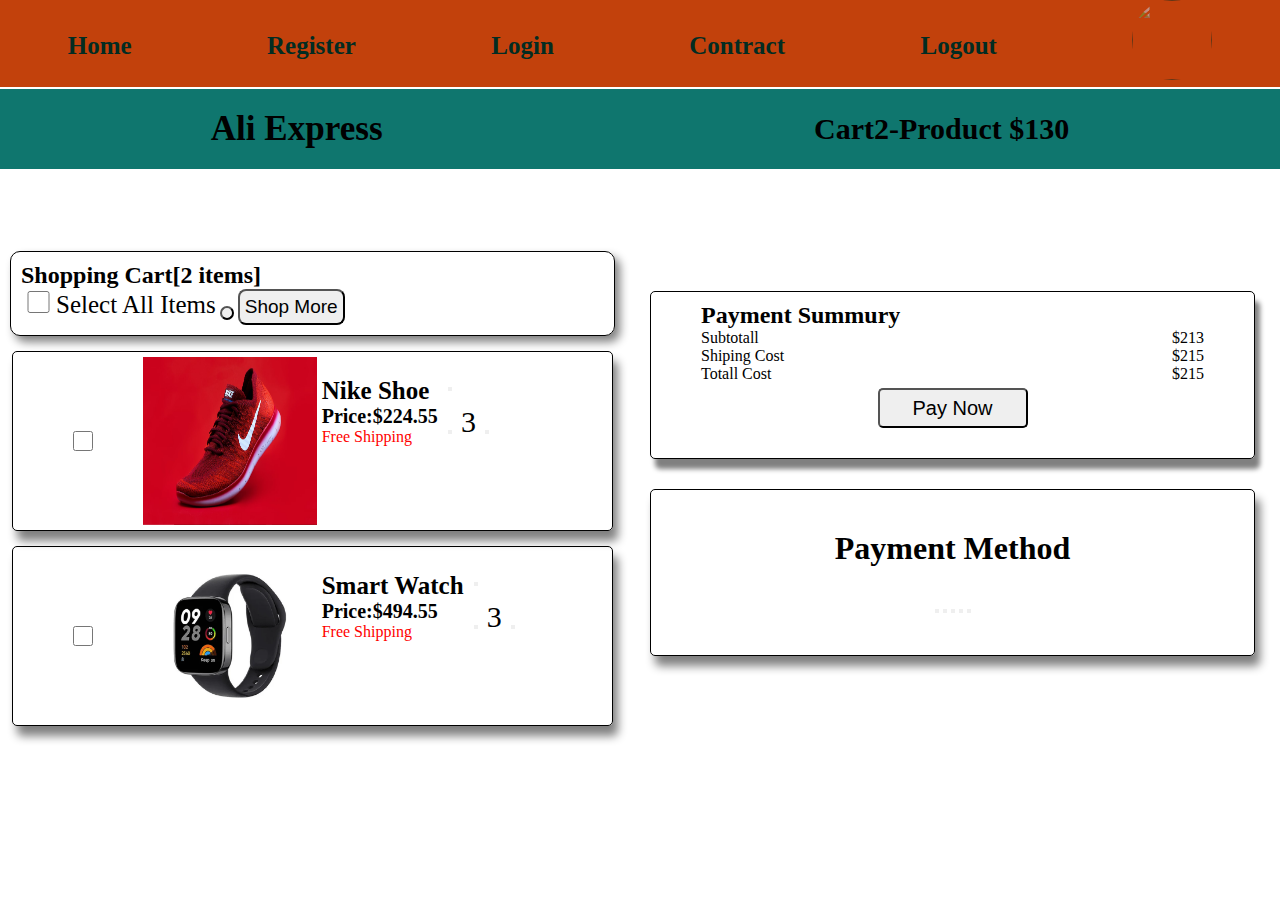
==== cart.html @ 5f502391 "first upload" ====
<!DOCTYPE html>
<html lang="en">

<head>
    <meta charset="UTF-8">
    <meta name="viewport" content="width=device-width, initial-scale=1.0">
    <link rel="stylesheet" href="https://cdnjs.cloudflare.com/ajax/libs/font-awesome/6.4.2/css/all.min.css" integrity="sha512-z3gLpd7yknf1YoNbCzqRKc4qyor8gaKU1qmn+CShxbuBusANI9QpRohGBreCFkKxLhei6S9CQXFEbbKuqLg0DA==" crossorigin="anonymous" referrerpolicy="no-referrer" />
    <link rel="stylesheet" href="cart.css">
    <link rel="stylesheet" href="style.css">
    <title>Cart Group</title>
    <link href="https://cdn.jsdelivr.net/npm/bootstrap@5.3.2/dist/css/bootstrap.min.css" rel="stylesheet" integrity="sha384-T3c6CoIi6uLrA9TneNEoa7RxnatzjcDSCmG1MXxSR1GAsXEV/Dwwykc2MPK8M2HN" crossorigin="anonymous">
    <link rel="stylesheet" href="https://cdnjs.cloudflare.com/ajax/libs/font-awesome/6.4.2/css/all.min.css" integrity="sha512-z3gLpd7yknf1YoNbCzqRKc4qyor8gaKU1qmn+CShxbuBusANI9QpRohGBreCFkKxLhei6S9CQXFEbbKuqLg0DA==" crossorigin="anonymous" referrerpolicy="no-referrer" />
</head>

<body>
    <nav>
        <ul class="upper-div flex-space-around">
          <li><a href="index.html">Home</a></li>
            <li><a href="register.html">Register</a></li>
            <li><a href="login.html">Login</a></li>
            <li><a href="contract.html">Contract</a></li>
            <li><a href="login.html">Logout</a></li>
            <li><a href=""><img class="nav-img" src="img/my-img.jpg" style="height:80px; width:80px"></a></li>
        </ul>
        <ul class="lower-div flex-space-around">
            <li>
                <h3>Ali Express</h3>
            </li>
            <li><i class="fa-solid fa-cart-shopping"></i>Cart2-Product $130</li>
        </ul>
    </nav>
    <!-------nav menu ends----------->
    <!---------cart item>>>>>>>>------>
    <div class="cart">
        <div class="cart-left">
            <div class="cart-left-heading">
                <h2>Shopping Cart[2 items]</h2>
                <div class="d-flex justify-content-between">
                    <label for="select">
                        <input type="checkbox">Select All Items</label>
                    <button><i class="fa-solid fa-trash"></i></button>
                    <button> Shop More</button>
                </div>
            </div>
            <!------card items 1 start -------->
            <div class="cart-items d-flex justify-content-between">
                <div class="check-area d-flex justify-content-center"><input type="checkbox"></div>
                <img src="img/shoe.jpg" alt="Shoe">
                <div class="cart-info">
                    <h2>Nike Shoe</h2>
                    <h3>Price:$224.55</h3>
                    <p class="cart-shiping" style="color: red">Free Shipping</p>
                </div>
                <div class="cart-item-action d-flex flex-column justify-content-center">
                    <button><i class="fa-solid fa-trash"></i></button>
                    <div class="btn-div d-flex justify-content-between">
                        <button><i class="fa-solid fa-plus"></i></button>
                        <span>3</span>
                        <button><i class="fa-solid fa-minus"></i></button>
                    </div>
                </div>
            </div>
            <!------card items end 1-------->
            <!------card items 2 start -------->
            <div class="cart-items d-flex justify-content-between">
                <div class="check-area d-flex justify-content-center"><input type="checkbox"></div>
                <img src="img/watch2.webp" alt="watch">
                <div class="cart-info">
                    <h2>Smart Watch</h2>
                    <h3>Price:$494.55</h3>
                    <p class="cart-shiping" style="color: red">Free Shipping</p>
                </div>
                <div class="cart-item-action d-flex flex-column justify-content-center">
                    <button class="trash"><i class="fa-solid fa-trash"></i></button>
                    <div class="btn-div d-flex justify-content-between">
                        <button><i class="fa-solid fa-plus"></i></button>
                        <span>3</span>
                        <button><i class="fa-solid fa-minus"></i></button>
                    </div>
                </div>
            </div>
            <!------card items end -------->
        </div>
        <!-----payment section cart----------->
        <div class="cart-right">
            <div class="payment">
                <h2>Payment Summury</h2>
                <div class="payment-info ">
                    <div class="paylist">
                        <p>Subtotall</p>
                        <p>$213</p>
                    </div>
                    <div class="paylist ">
                        <p>Shiping Cost</p>
                        <p>$215</p>
                    </div>
                    <div class="paylist">
                        <p>Totall Cost</p>
                        <p>$215</p>
                    </div>
                    <div class="pay-btn-area">
                        <button class="btn-pay">Pay Now</button>
                    </div>
                </div>
            </div>
            <div class="payment-method">
                <h1>Payment Method</h1>
                <div>
                    <button><i class="fa-brands fa-cc-visa"></i></button>
                    <button><i class="fa-brands fa-cc-visa"></i></button>
                    <button><i class="fa-brands fa-cc-visa"></i></button>
                    <button><i class="fa-brands fa-cc-visa"></i></button>
                    <button><i class="fa-brands fa-cc-visa"></i></button>
                </div>
            </div>
        </div>
</body>
---- cart.css ----
.cart{
	display: flex;
	flex-direction: row;
	flex-wrap: wrap;
}

.cart-left{

  flex: 1;
  margin: 80px 10px;

}

.cart-left .cart-left-heading{
	border: 1px solid ;
	box-shadow: 5px 6px 10px gray;
	border-radius: 10px;
	padding: 10px;
	margin: 10px px;

}



.cart-left .cart-items{
margin: 15px 2px; 
 border:1px solid;
 box-shadow: 5px 10px 10px gray;
 border-radius: 5px;
 height:20vh;
 display: flex;
 flex-direction: row;
 padding: 5px 10px;


}
.cart-info{
	margin: 20px 00px 0 0;
	 text-align: left;

}


.cart-left .cart-items img{
margin: 0 5px 0 00px;
width: 30%;
height: 100%;
}

.cart-left .cart-items h2{
  font-size: 25px;
  font-weight:  bolder;
}

.cart-left .cart-left-heading input{
	width: 35px;
	height: 22px;
}
.cart-left .cart-items input[type="checkbox"]{
 
 width: 20px;
 height: 20px;
 

}

/*media query****************/


@media (max-width: 800px)
 {


.cart-left .cart-items .check-area{
 
position:relative;
right: 30px;
 

}





.cart-left .cart-items img{
margin: 0 5px 0 -50px;
width: 30%;
height: 100%;
}

}

@media (max-width: 1200px)
 {


.cart-left .cart-items img{
margin: 0 5px 0 -70px;
width: 30%;
height: 100%;
}
 
.cart-left .cart-items .check-area{
 
position:relative;
right: 40px;
 

} 

}




.cart-left .cart-items .check-area{
 display: flex;
 align-items: center;
 justify-content: center;
 flex-direction: row;
 margin: 50px;


 
}
.cart-left .cart-left-heading label{
	font-size: 25px;
}
.cart-left .cart-left-heading
button{
	font-size: 19px;
	padding: 5px;
	border-radius: 8px;

}

.cart-left .cart-item-action{
	font-size: 25px;
	margin: 10px;
}

.cart-left .cart-item-action span{
	font-size: 30px;
	margin: 3px;
}


.cart-left .cart-items h3{
  font-size: 20px;

}
.cart-left .btn-div{
	margin: 10px 00px 0 0;

}

.cart-item-action{
	margin: 0 20px 0 0;
}


.cart-right{
	flex: 1;
	margin: 120px 25px;


}

.payment{
	border: 1px solid;
	padding: 10px 50px;
	box-shadow: 5px 10px 5px gray;
	border-radius: 5px;
}
  
 .payment-info{
 
  }
.cart-right .paylist{
	display: flex;
	flex-direction: row;
	justify-content: space-between;
}
.pay-btn-area{
	text-align: center;

}
.btn-pay{
	font-size: 20px;
	width: 150px;
	height: 40px;
	border-radius: 5px;
	margin: 5px 0 20px 0;
}
.payment-method button i{
	font-size:40px ;

	
}

.payment-method h1{
	
	margin: 0 0 30px 0;
}



.payment-method{
	margin: 30px 0px;
	padding: 40px 0;
	border-radius: 5px;
border: 1px solid;
box-shadow: 5px 10px 10px gray;
display: flex;
align-items: center;
justify-content: center;
flex-direction: column;

}
---- style.css ----
:root {

    --primary-color: ;
    --secondary-color: ;

}

* {

    text-decoration: none;
    list-style-type: none;
    padding: 0;
    margin: 0;
    box-sizing: border-box;
    outline: none;

}

nav {
    /*position: sticky;*/
    top: 0;
    left: 0;
    z-index: 1;
}

nav ul a {
    font-weight: bolder;
    font-size: 25px;
    color: #022c22;
    text-decoration: none;
}

nav ul a:hover {
    color: #cffafe;
    font-weight: bolder;
} 
nav .nav-img{
	

}

.upper-div {
    min-height: 70px;
    background-color:#c2410c;
    font-size: 30px;
    margin-bottom: 2px;

}


.upper-div li {
    display: block;

}



.upper-div img {
	
    border-radius: 90px;
    opacity: 0.5;
    transition: 0.5s;
}

.upper-div img:hover {
    opacity: 1;
}


.flex-space-around {
    display: flex;
    flex-direction: row;
    justify-content: space-around;
    align-items: center;

}

.flex-center {
    display: flex;
    flex-direction: row;
    justify-content: center;
    align-items: center;
}

.lower-div {
    min-height: 80px;
    font-size: 30px;
    margin-bottom: 2px;
    background-color: #0f766e;
    font-weight: bolder;


}

.lower-div i {
    padding-right: 10px;
    padding-top: 0px;

}


/********Media query start****************/

@media (max-width: 800px) {

    .upper-div,
    .lower-div {
        display: flex;
        flex-direction: column;
        gap: 0em;
        padding: 10px 0px;
        font-size: 50px;
        font-weight: bolder;
    }

    .lower-div {
        display: flex;
        flex-direction: column;
        gap: 0em;
        padding: 10px 0px;
        font-size: 30px;
        font-weight: bolder;
    }




    .flex-space-around {
        flex-direction: column;
        gap: 1rem;

    }





    main {
        flex-direction: column;
    }

    .products {

        display: flex;
        flex-direction: column;

    }

    .main-content .actions_search{
    	margin: 10px;
    }

    footer .btn-area{
    	
    }

    footer{
    	display: flex;
    	justify-content: center;
    	align-items: center;
    }
    


}


/********media query end****************/


header {

    background: url('img/ShoppingBanner.jpg') no-repeat center;
    background-size: cover;
    width: 100%;
    background-attachment: ;
    height: 90vh;
    padding: 4rem 0;

}

.banner {

    height: 100%;
    width: 100%;
    flex-direction: column;



}

.banner .ad-text {
    height: 48vh;
    width: 100%;
    padding: 1rem;
    font-size: 3rem;
    color: #ef4444;
    border-radius: 20px;

}



.banner .feature-container {


    width: 100%;



}

.banner .feature {

    width: 150px;
    height: 220px;
    border: 0px solid white;
    background-color: #ea580c;
    flex-direction: column;
    gap: 1rem;
    color: white;
    padding: 2rem;
    border-radius: 20px;

}
.banner .feature:hover{

  box-shadow: 5px 10px 10px yellow;
   width: 152px;
    height: 222px;
    background-color:#fde047;

}


.banner .feature-container h3,
.feature-container i {

    font-size: 1.8rem;

}



/*sidebar-----------------------------------*/

main {

    display: flex;
    padding: 40px 0rem;
    margin: 5px 0;
    min-height: 80vh;


}

main .sidebar {

    flex: 1;
    display: flex;
    flex-direction: column;
    justify-content: center;
    gap: 1rem;
    align-self: flex-start;
    padding: 10px 20px;


}

.sidebar-head {
    font-size: 28px;

    padding: 0 0 5px;

}

.main-content {
    flex: 3;
    margin: 0px;
}

main .sidebar label {
    font-size: 10px;

}

main .sidebar ul {
    font-size: 40px;
}


main .sidebar input {
    background-color: red;
    height: 20px;
    width: 20px;
    margin: 0 20px;

}

main .sidebar label {
    font-size: 20px;

}

/*****main content start********/


.main-content {
    display: flex;
    flex-direction: column;
    position: relative;

}

.actions {
    display: flex;
    flex-direction: row;
    flex-wrap: wrap;
    justify-content: space-around;
    align-items: center;




}


.actions_sort select {

    width: 300px;
    height: 35px;
    font-size: 20px;
    padding: 0 15px;
    border: 1px solid black;
    border-radius: 10px;

}

.actions_sort option {

    font-size: 20px;

}

.actions_search {
    position: relative;
}

.btn-search {
    position: absolute;
    right: 0px;


}

.actions_search .search-input {

    width: 300px;
    padding-left: 10px;
    height: 40px;
    font-size: 25px;
    margin: 0;
    position: relative;
    border-radius: 10px;


}

.actions_search i {

    font-size: 35px;
    border-radius: 20px;

}

/**********product section*****************/



.products {
    margin: 20px 2px;
    padding: 20px 2px;
    display: flex;
    flex-direction: row;
    flex-wrap: wrap;
    justify-content:center ;
    gap: 10rem;



}

.product {
    border: 0px solid;
    box-shadow: 10px 10px 10px;
    width: 300px;
    align-items: center;
    border-radius: 20px;

}

.product:hover{
    border: 0px solid;
    box-shadow: 10px 10px 20px;
    width: 300px;
    align-items: center;
    border-radius: 20px;

}


.product-info {
    font-size: 15px;

}

.product-tittle {
    font-weight: bold;
    font-size: 25px;
}

.product-price {
    font-weight: bold;
    font-size: 30px;
}

.product img {
    width: 100%;
    height: 300px;
    padding: 10px;

}

.product-body {

    padding: 00px 10px;
    text-align: left;
}

.product-body .add-btn {

    text-align: center;
    font-size: 35px;
}

.product-rating {
    font-size: 20px;
}

.product-body .product-btn {

    height: 50px;
    width: 80%;
    font-size: 18px ;
    font-weight: bolder;
    border-radius: 5px;
    margin-bottom: 30px;


}

/***************pagination*****************/


.pagination-section{
	padding: 100px 200px ;
}



/******foooter*************/
footer {
    background-color: #0c4a6e;
    min-height: 10vh;
    border: 10px;
    font-size: 25px;

}

.footer-email{
    margin-left: 20px;
    margin-top: 10px;
    padding-top: 0px;
    height: 40px;
    width: 550px;
    cursor: pointer;
    border-radius: 5px;
}

.footer-email{
    padding: 2px 10px;
    font-size: 20px;
   


}


.btn-subscribe{
    font-size: 30px;
    padding: 10px;
    cursor: pointer;
    position: absolute;
    right: 370px;
    border-radius: 5px;
    background-color: #f43f5e;
    font-weight: bold;


}

.btn:hover {
    background-color: #ec4899;
    color: white;

}
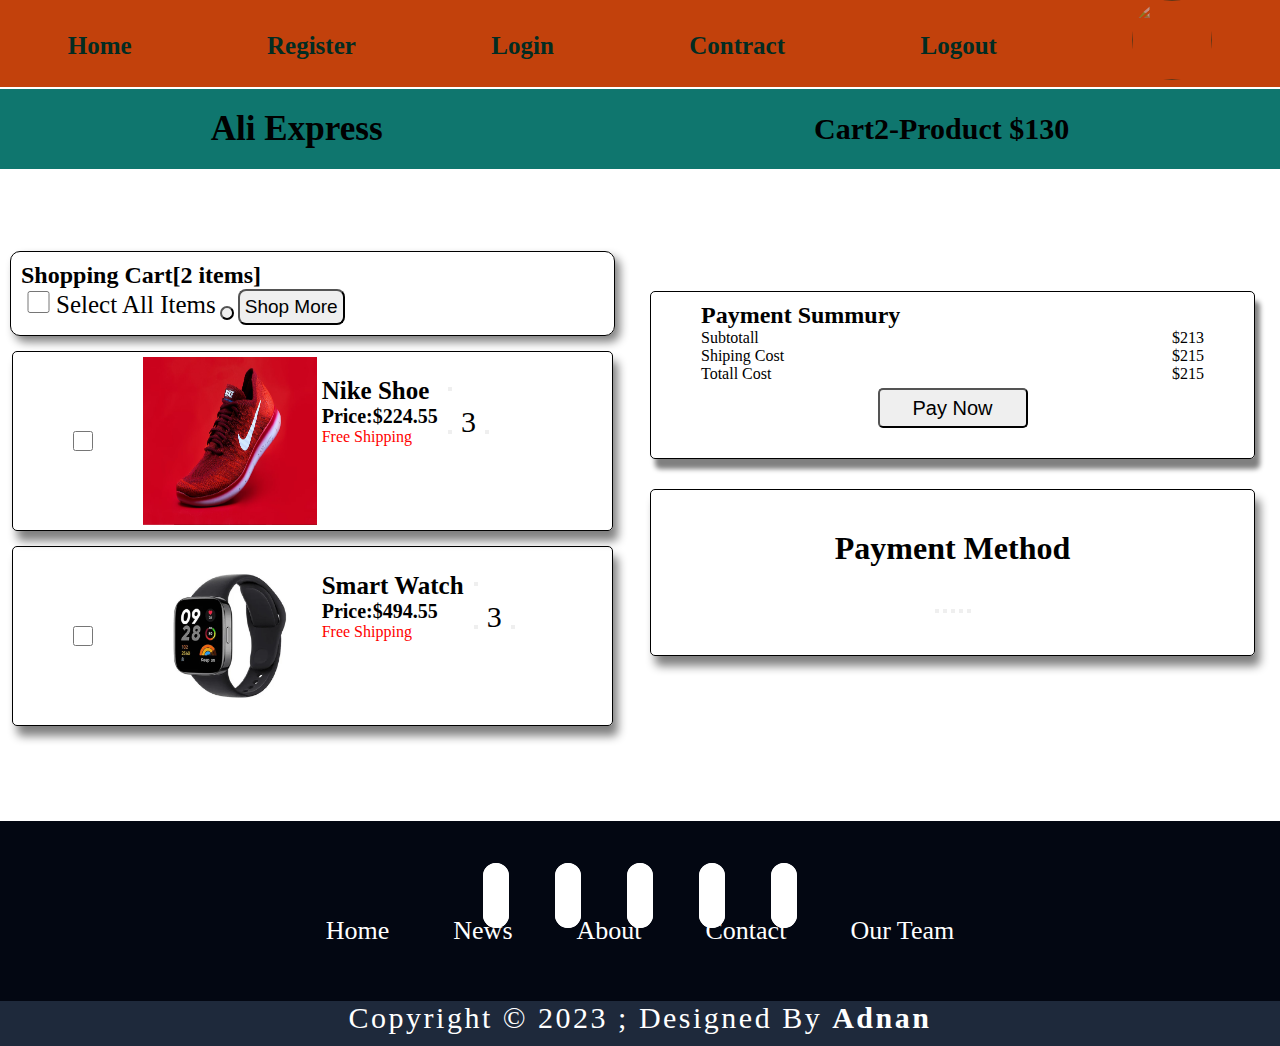
==== commit bb382dc9: "javascript added" ====
--- a/cart.html
+++ b/cart.html
@@ -13,12 +13,15 @@
 </head>
 
 <body>
-    <nav>
+    
+     <div id="menu-icon" class="hidden"><i class="fa-solid fa-bars"></i></div>
+
+    <nav id="menu"> 
         <ul class="upper-div flex-space-around">
-          <li><a href="index.html">Home</a></li>
+            <li><a href="index.html">Home</a></li>
             <li><a href="register.html">Register</a></li>
             <li><a href="login.html">Login</a></li>
-            <li><a href="contract.html">Contract</a></li>
+            <li><a href="cart.html">Contract</a></li>
             <li><a href="login.html">Logout</a></li>
             <li><a href=""><img class="nav-img" src="img/my-img.jpg" style="height:80px; width:80px"></a></li>
         </ul>
@@ -28,6 +31,7 @@
             </li>
             <li><i class="fa-solid fa-cart-shopping"></i>Cart2-Product $130</li>
         </ul>
+        
     </nav>
     <!-------nav menu ends----------->
     <!---------cart item>>>>>>>>------>
@@ -114,4 +118,37 @@
                 </div>
             </div>
         </div>
+
+
+        <!---------footer section------------->
+<footer class="footer">
+     <div class="upper-footer row-flex">
+        <a href=""><i class="fa-brands fa-facebook"></i></a>
+        <a href=""><i class="fa-brands fa-twitter"></i></a>
+        <a href=""><i class="fa-brands fa-square-google-plus"></i></a>
+        <a href=""><i class="fa-brands fa-instagram"></i></a>
+        <a href=""><i class="fa-brands fa-youtube"></i></a>
+
+     </div>
+
+     <div class="lower-footer">
+        <ul class="footer-list">
+            
+   <li><a href="">Home</a></li>
+   <li><a href="">News</a></li>
+   <li><a href="">About</a></li>
+   <li><a href="">Contact</a></li>
+   <li><a href="">Our Team</a></li>
+
+        </ul>
+
+     </div>
+
+    </footer>
+    <div class="bottom-text">
+    <p> Copyright &copy; 2023 ; Designed By <strong>Adnan</strong></p>
+  </div>
+<!------------footer section end------------->
+<script src="./script/index.js"></script>
+
 </body>--- a/style.css
+++ b/style.css
@@ -196,6 +196,7 @@
     font-size: 3rem;
     color: #ef4444;
     border-radius: 20px;
+    letter-spacing: 2.5px;
 
 }
 
@@ -470,48 +471,137 @@
 
 /******foooter*************/
 footer {
-    background-color: #0c4a6e;
-    min-height: 10vh;
+    background-color:#030712;
+    min-height: 20vh;
     border: 10px;
+    width: 100%;
+    display: flex;
+    flex-direction: column;
+    justify-content: center;
+    align-items: center;
+
+}
+
+.row-flex{
+  display: flex;
+  flex-direction:row;
+  justify-content: center;
+  align-items: center;
+  gap: 1rem;
+
+}
+
+.upper-footer i{
+ font-size: 35px;
+ margin: 15px 15px;
+ padding: 8px;
+ color: black;
+ border: 5px solid white;
+ border-radius: 60px;
+ background-color: white;
+
+}
+
+.footer-list{
+    display: flex;
+    gap: 4rem;
+
+}
+
+.footer-list a{
+    font-size: 26px;
+    text-decoration: none;
+    color: white;
+
+}
+.bottom-text{
+  
+    height: 5vh;
+    width: 100%;
+    background-color: #1e293b;
+}
+
+.bottom-text p{
+  
+color: white;
+text-align: center;
+font-size: 30px;
+font-weight: ;
+letter-spacing: 2.5px;
+}
+
+
+
+
+
+
+/******navbar collapse***********/
+
+#menu-icon{
+    display: none;
+}
+
+.hidden{
+    display: none;
+    text-align: center;
+    width: 100%;
+    font-size: 30px;
+    height: 5vh;
+    padding: 5px 0;
+    background-color: lightsalmon;
+}
+
+
+
+@media (max-width: 800px) {
+
+.hidden{
+    display: none;
+    text-align: center;
+    width: 100%;
+    font-size: 30px;
+    height: 5vh;
+    padding: 5px 0;
+    background-color: lightsalmon;
+}
+
+#menu-icon{
+    display: block;
+}
+
+
+
+.upper-footer i{
+ font-size: 25px;
+ margin: 30px 15px;
+ padding: 8px;
+ color: black;
+ border: 5px solid white;
+ border-radius: 60px;
+ background-color: white;
+
+}
+
+.footer-list{
+    flex-direction: column; 
+
+}
+
+.footer-list a{
     font-size: 25px;
-
-}
-
-.footer-email{
-    margin-left: 20px;
-    margin-top: 10px;
-    padding-top: 0px;
-    height: 40px;
-    width: 550px;
-    cursor: pointer;
-    border-radius: 5px;
-}
-
-.footer-email{
-    padding: 2px 10px;
+}
+
+.bottom-text p{
     font-size: 20px;
-   
-
-
-}
-
-
-.btn-subscribe{
-    font-size: 30px;
-    padding: 10px;
-    cursor: pointer;
-    position: absolute;
-    right: 370px;
-    border-radius: 5px;
-    background-color: #f43f5e;
-    font-weight: bold;
-
-
-}
-
-.btn:hover {
-    background-color: #ec4899;
-    color: white;
-
-}
-
+    display: block;
+    text-align: center;
+
+}
+
+
+
+
+}
+
+
+
